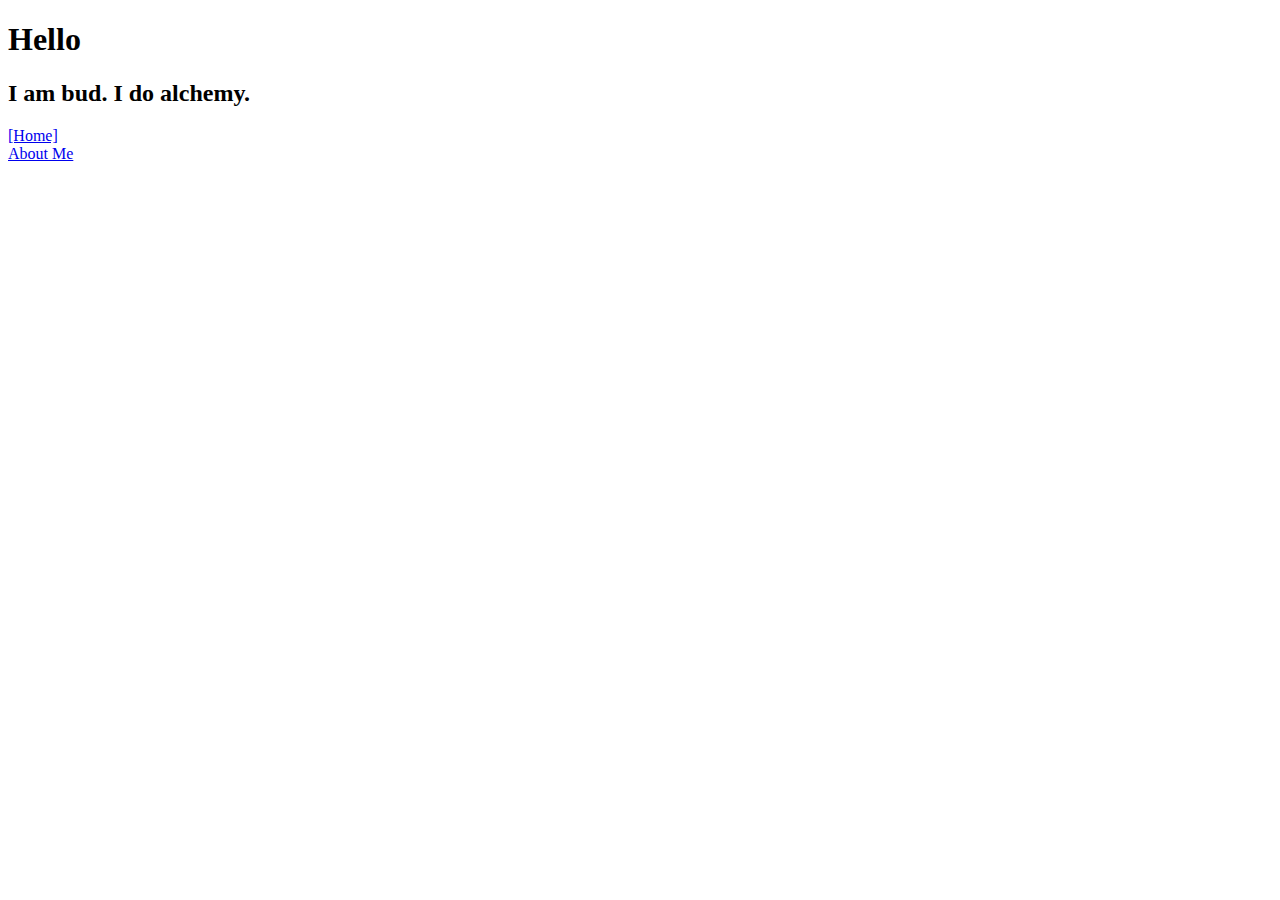
==== index.html @ 24780815 "fix index" ====
<!DOCTYPE html>
<html>
	<title> Shatterpointe </title>
	<link rel="shortcut icon" type="image/png" href="resources/bmacute.png"/>

	<body>
		<h1>Hello</h1>
		<h2>I am bud. I do alchemy.</h2>

		<li><a href="index.html">[Home]</a></li>
		<li><a href="pages/about.html">About Me</a></li>
	</body>
</html>
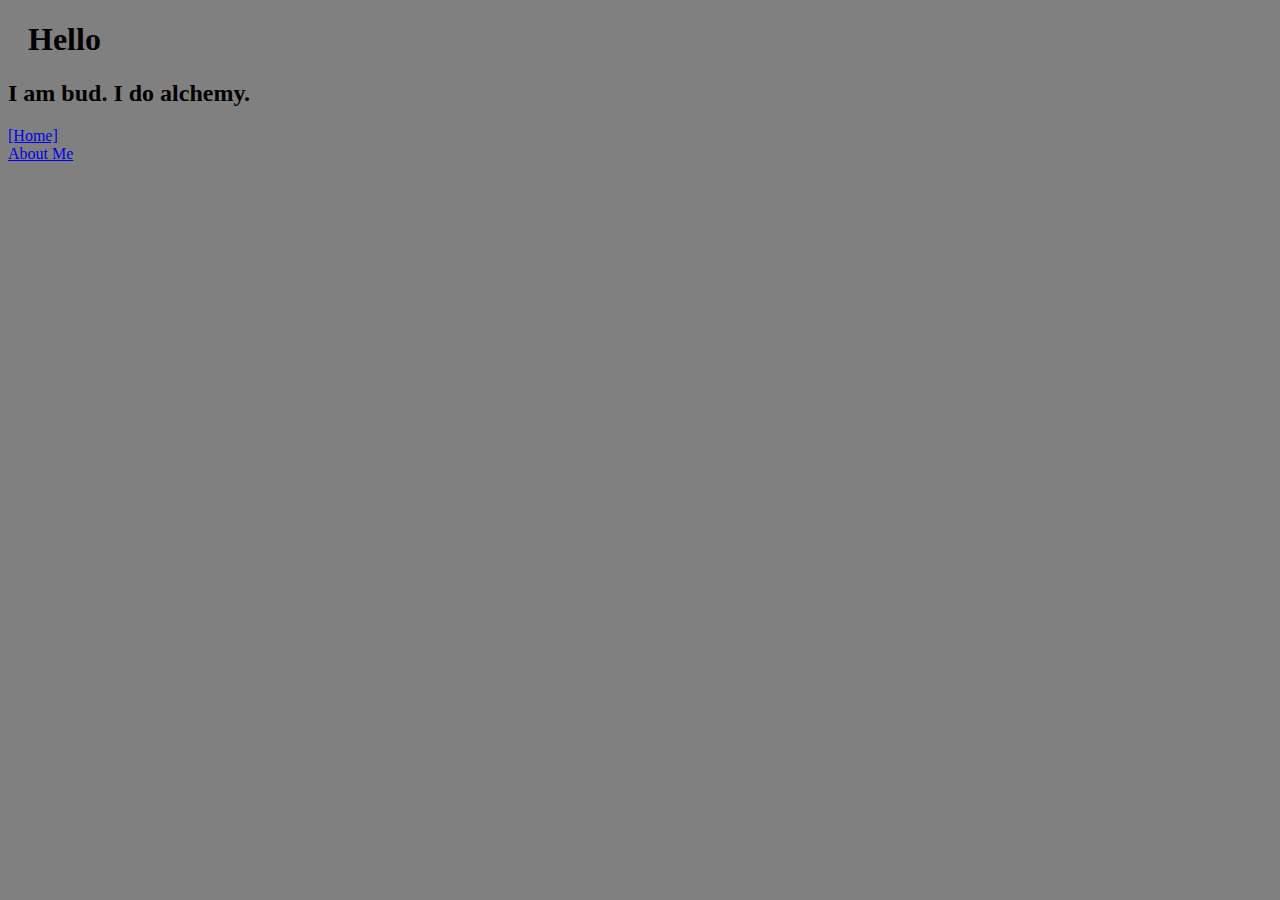
==== commit d145a1cd: "add css" ====
--- a/index.html
+++ b/index.html
@@ -1,7 +1,10 @@
 <!DOCTYPE html>
 <html>
-	<title> Shatterpointe </title>
-	<link rel="shortcut icon" type="image/png" href="resources/bmacute.png"/>
+	<head>
+		<title> Shatterpointe </title>
+		<link rel="icon" type="image/png" href="resources/bmacute.png"/>
+		<link rel="stylesheet" href="css/basicpage.css">
+	</head>
 
 	<body>
 		<h1>Hello</h1>
--- a/css/basicpage.css
+++ b/css/basicpage.css
@@ -0,0 +1,8 @@
+body {
+  background-color: gray;
+}
+
+h1 {
+  color: black;
+  margin-left: 20px;
+}
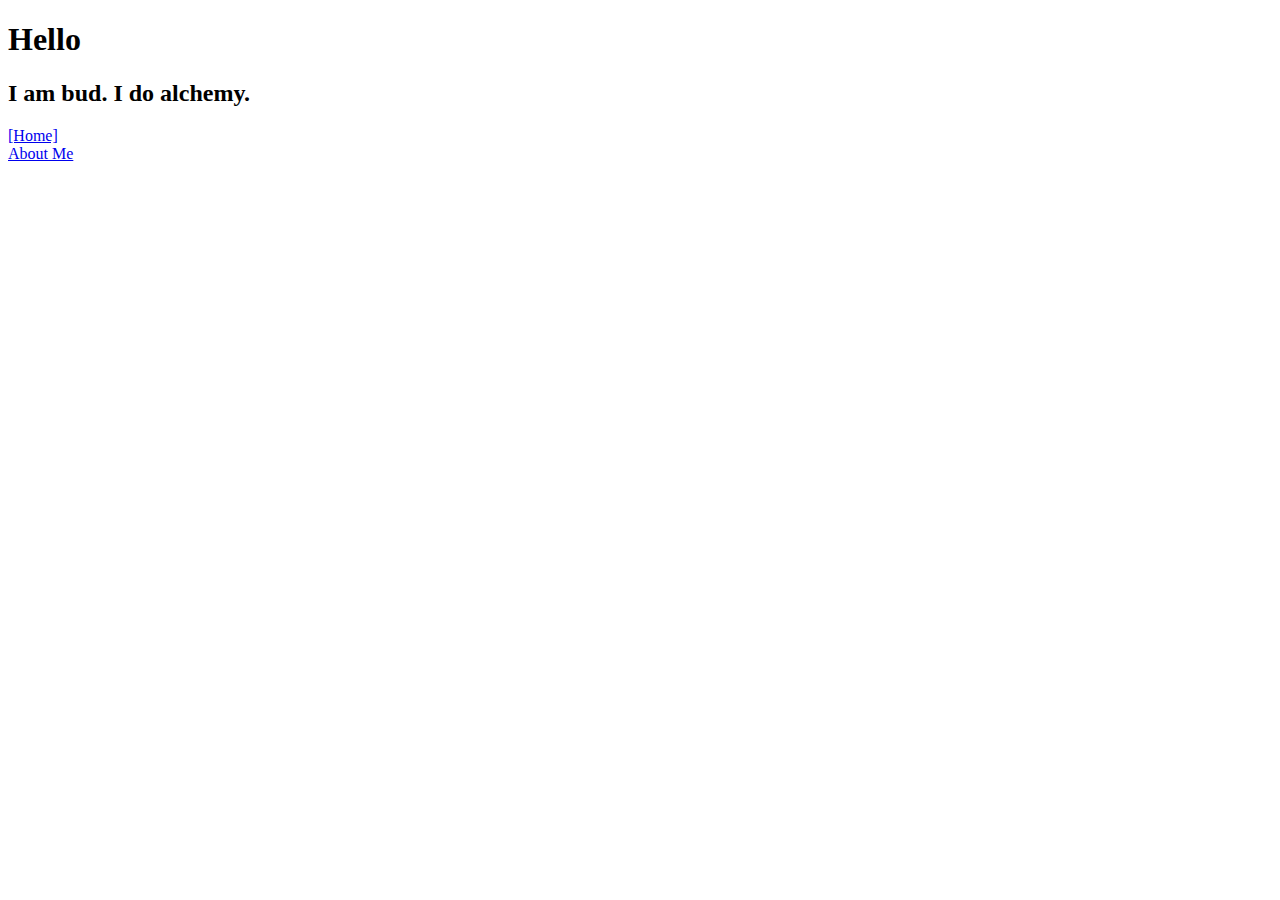
==== commit d19204e0: "make css gooder" ====
--- a/index.html
+++ b/index.html
@@ -3,14 +3,19 @@
 	<head>
 		<title> Shatterpointe </title>
 		<link rel="icon" type="image/png" href="resources/bmacute.png"/>
-		<link rel="stylesheet" href="css/basicpage.css">
+		<link rel="preconnect" href="https://fonts.googleapis.com">
+		<link rel="preconnect" href="https://fonts.gstatic.com" crossorigin>
+		<link href="https://fonts.googleapis.com/css2?family=Poppins:wght@600&display=swap" rel="stylesheet">
+		<link rel="preconnect" href="https://fonts.googleapis.com">
+		<link rel="preconnect" href="https://fonts.gstatic.com" crossorigin>
+		<link href="https://fonts.googleapis.com/css2?family=Open+Sans&family=Poppins:wght@600&display=swap" rel="stylesheet">
 	</head>
 
 	<body>
 		<h1>Hello</h1>
 		<h2>I am bud. I do alchemy.</h2>
 
-		<li><a href="index.html">[Home]</a></li>
+		<li><a href="../index.html">[Home]</a></li>
 		<li><a href="pages/about.html">About Me</a></li>
 	</body>
 </html>
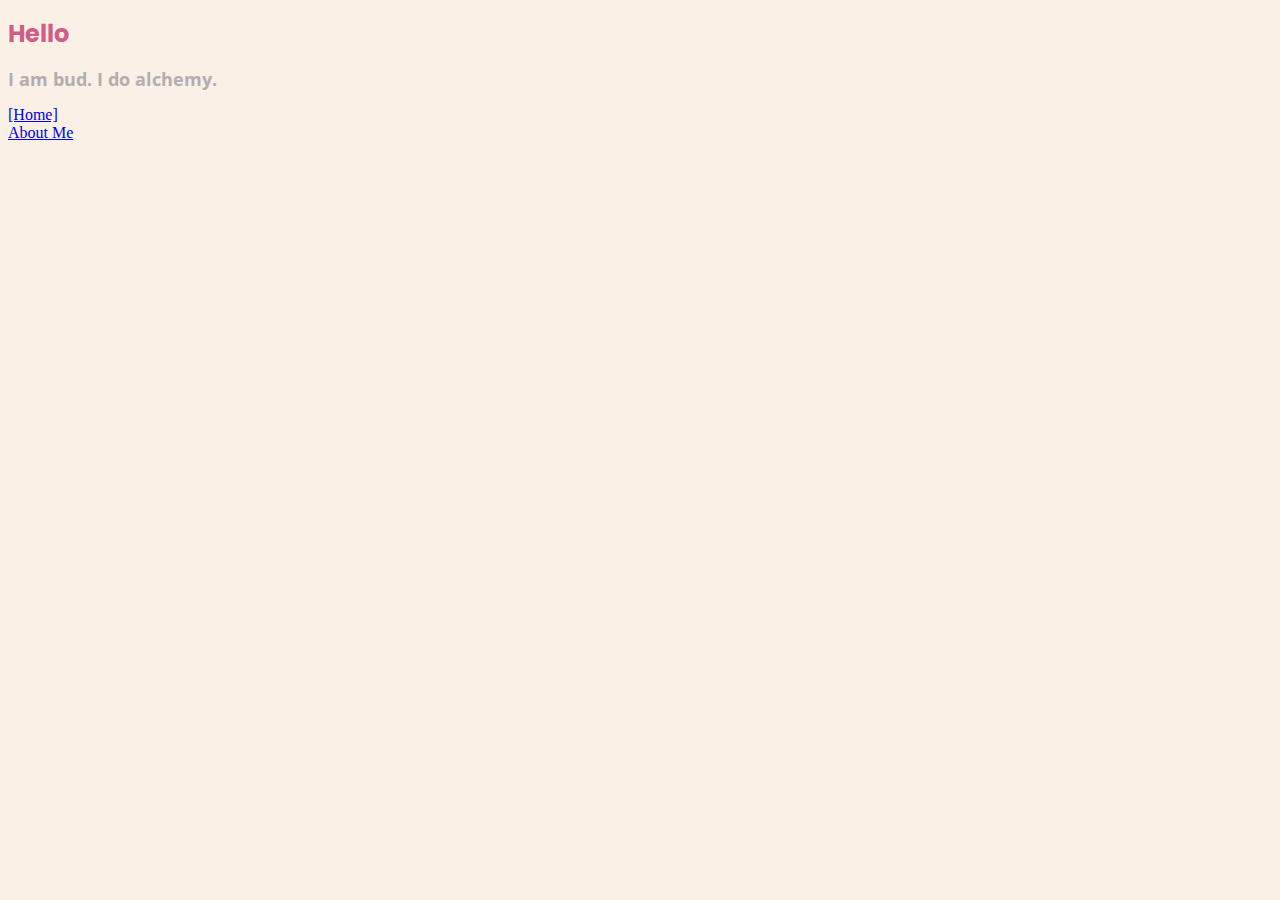
==== commit e13c612e: "I hope this doesn't break indents" ====
--- a/index.html
+++ b/index.html
@@ -2,13 +2,14 @@
 <html>
 	<head>
 		<title> Shatterpointe </title>
-		<link rel="icon" type="image/png" href="resources/bmacute.png"/>
+		<link rel="icon" type="image/png" href="resources/bmacute.png" />
 		<link rel="preconnect" href="https://fonts.googleapis.com">
 		<link rel="preconnect" href="https://fonts.gstatic.com" crossorigin>
 		<link href="https://fonts.googleapis.com/css2?family=Poppins:wght@600&display=swap" rel="stylesheet">
 		<link rel="preconnect" href="https://fonts.googleapis.com">
 		<link rel="preconnect" href="https://fonts.gstatic.com" crossorigin>
 		<link href="https://fonts.googleapis.com/css2?family=Open+Sans&family=Poppins:wght@600&display=swap" rel="stylesheet">
+		<link rel="stylesheet" type="text/css" href="css/basicpage.css">
 	</head>
 
 	<body>
--- a/css/basicpage.css
+++ b/css/basicpage.css
@@ -0,0 +1,21 @@
+body {
+	background-color: linen;
+}
+
+p {
+	color: #ffffff;
+	font-family: 'Open Sans', sans-serif;
+	font-size: 14px;
+}
+
+h1 {
+	color: #d05d88;
+	font-family: 'Poppins', sans-serif;
+	font-size: 24px;
+}
+
+h2 {
+	color: #b5acaf;
+	font-family: 'Open Sans', sans-serif;
+	font-size: 18px;
+}
